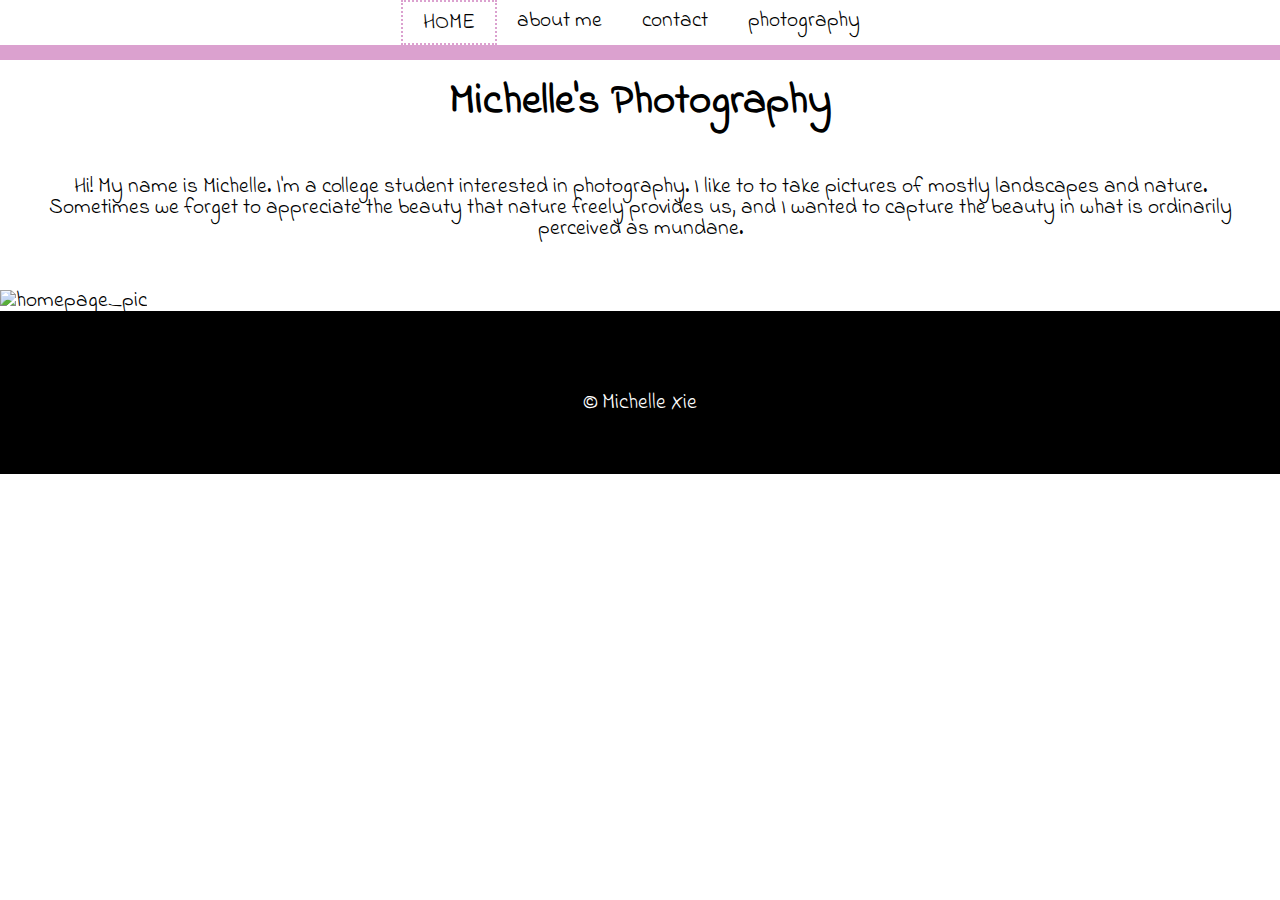
==== index.html @ f68c2c01 "Add files via upload" ====
<!DOCTYPE html>
<html lang="en">
  <head>
    <meta charset="utf-8">
    <meta name="viewport" content="width=device-width, initial-scale=1.0">
    <link rel="stylesheet" type="text/css" href="css/html5reset.css">
    <link rel="stylesheet" type="text/css" href="css/style.css">
    <link href="https://fonts.googleapis.com/css2?family=Indie+Flower&display=swap" rel="stylesheet">
    <title>Michelle's Photography</title>
  </head>
  <body>
    <a class = "skip" href="#skip">Skip to Main Content</a>
    <header>
    <nav>
        <ul class="nav_links">
          <li class="nav_item active"><a href="index.html">HOME</a></li>
          <li class="nav_item"><a href="about_me.html">about me</a></li>
          <li class="nav_item"><a href="contact.html">contact</a></li>
          <li class="nav_item"><a href="photography.html">photography</a></li>
        </ul>
      </nav>
    </header>
    <main class="about" id="skip" tabindex="0">
    <h1>Michelle's Photography</h1>
    <p>Hi! My name is Michelle. I'm a college student interested in photography. I like to to take pictures of mostly landscapes and nature. Sometimes we forget to appreciate the beauty that nature freely provides us, and I wanted to capture the beauty in what is ordinarily perceived as mundane. </p> 
    <div class= "homepage-images"></div>
      <img src= "images/homepage_pic_02.jpg" alt="homepage_pic" width= "500" height = "500"></img>
    </div>
    </main>
    <footer>
      <p><br/>
        &copy; Michelle Xie</p>
    </footer>
  </body>
</html>
---- css/style.css ----
body{ /* Test for this*/
  font-family: 'Indie Flower', cursive;
  margin: 0;
  padding: 0;
  font-size: 16pt; /* test for this! Make all sizes em or rem */
}

h1{
  font-size: 2em;
  text-align: center;
  line-height: 2;
}

h2{
  font-size: 1.5em;
  text-align: center;
  padding: 5px;
}

p {
  padding: 30px;
  text-align: center; 
}


a.skip{
  background: white;
  left: 0;
  padding: 6px;
  position: absolute;
  top: -40px;
  -webkit-transition: top 1s ease-out;
  transition: top 1s ease-out;
  z-index: 1;
}

a.skip:focus{
  top:0px;
  color: black;
  text-decoration-style: solid;
}

*:focus{
  border: 2px solid #dba1cf;
}

.all-images{
  display: grid; 
  grid-template-rows: auto auto auto; 
  grid-template-columns: auto auto auto; 
  text-align: center; 
}

.active{
  border: 2px dotted #dba1cf; 

}
.all-images img{
  width:100%;
  height: auto;  

}
form{
  width: 80%;
  margin: 0 auto;
}

input{
  width:80%;
}

textarea{
  width:80%;
  height: 25vh;
}

div + label{
  line-height: 25vh;
  vertical-align:top;
}
footer{
  background-color: black;
  color: white;
  padding: 30px;
  text-align: center;
}

.flex-container{
  padding:0; 
  margin:0; 
  list-style: none; 
  -ms-box-orient: horizontal; 
  display: flex;
  flex-direction: column; 
  justify-content: center; 
}

.flex-item img{
  width: 100%;  
  height: auto; 
}
.homepage-images{
  text-align: center; 
  display: grid; 
  grid-template-rows: auto auto; 
  grid-template-columns: auto;  
}


/* Navbar */
header{
  background: #fff;
  border-bottom: 15px solid #dba1cf;
  /*Your  code here again.*/
  display: flex; 
  align-items: center; 
  justify-content: center; 
}

.nav_links{
  /*Your code here again.*/
  display: grid;  
  grid-template-rows: auto auto auto auto;
  text-decoration: none;  
}

.nav_item a{
  color: black;
  text-decoration: none; 
}
.nav_item{
  padding: 10px;
}
.nav_item a:hover, a:focus{
  color: #dba1cf;
  text-decoration: underline;
  -webkit-text-decoration-style: solid;
          text-decoration-style: solid;
}
@media screen and (min-width: 750px){
  .flex-container{
    flex-wrap: wrap; 
    flex-direction: row; 
  }

  .flex-item img{
    width: 200px; 
    height: 500px; 
  }
  .all-images{
    display: flex; 
    grid-template-rows: auto auto auto; 
    grid-gap: 20px; 
    grid-template-columns: auto auto; 
    text-align: center; 
    padding: 10px; 
  }
  .homepage-images{
    text-align: center; 
    display: grid; 
    grid-template-rows: auto auto ; 
    grid-template-columns: auto;  
    padding: 10px; 
  }


  /* Navbar */
  header{
    /*Your code here again.*/  
    flex-direction: row; 
    display: flex; 
    align-items: flex-start; 
    justify-content: flex-start; 
  }

  .nav_links{
    /*Your code here again.*/ 
    display: grid; 
    grid-template-rows: auto auto auto auto; 
  }

  .nav_item a{
    padding: 10px;
  }
}
@media screen and (min-width: 1050px){
  .all-images{
    display: grid; 
    grid-template-rows: auto auto auto; 
    grid-gap: 50px; 
    grid-template-columns: auto auto; 
    text-align: center; 
    padding: 30px; 
  }

  .flex-container{
    justify-content: space-around; 
  }

  .flex-item img{
    width: 500px; 
    height: 500px; 
    padding: 70px; 

  }
  header{
    justify-content: center; 
  }
}

  .homepage-images{
  text-align: center; 
  display: grid; 
  grid-template-rows: auto; 
  grid-gap: 10px; 
  grid-template-columns: auto auto;  
  padding: 10px; 
}

  img:hover{
    opacity: 0.5; 
  }

  fieldset{
    display: grid; 
    grid-template-columns: 1fr; 
  }
  .nav_links{
    /*Your code here again.*/ 
    display: grid; 
    grid-template-columns: auto auto auto auto; 
  }
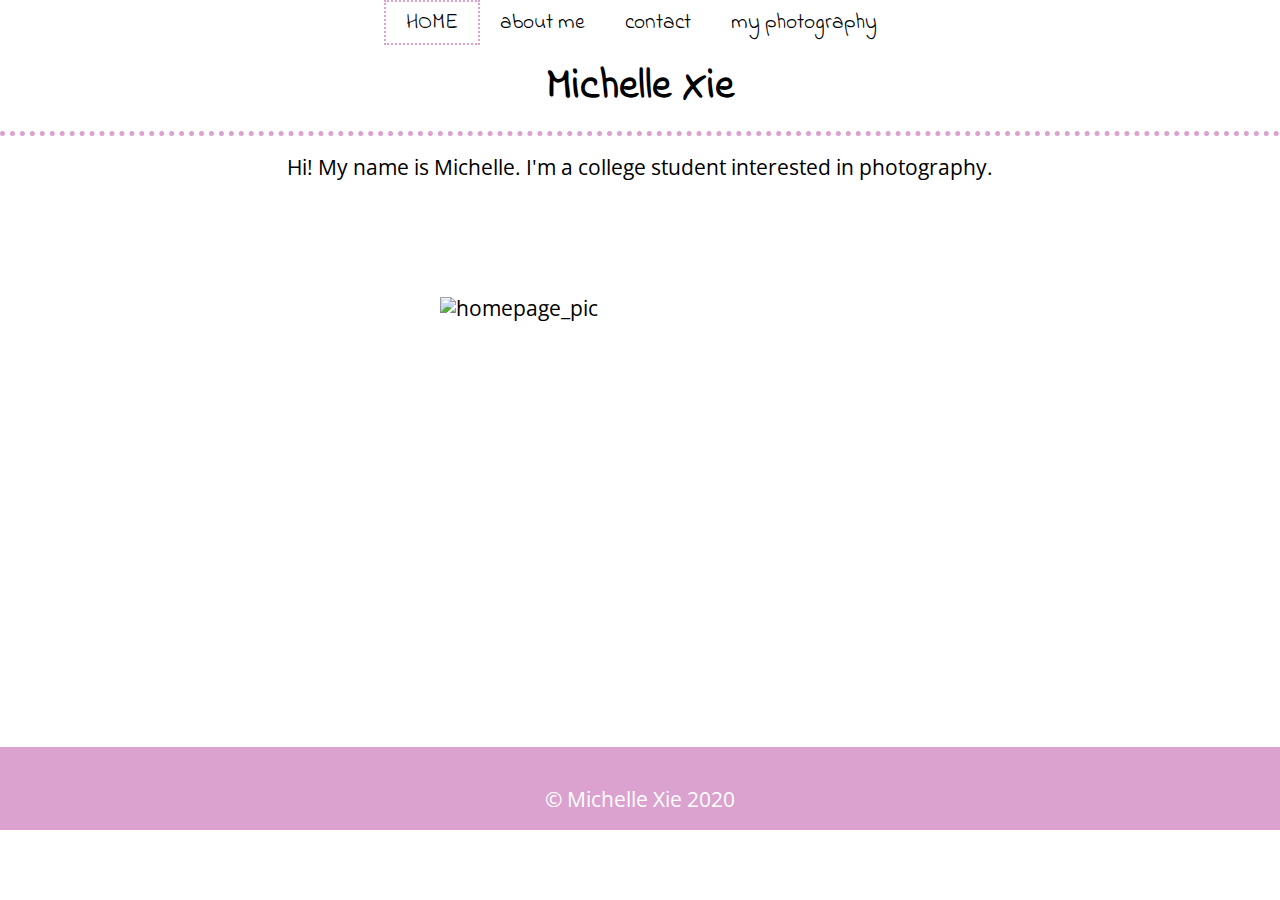
==== commit 39a0c7c9: "Add files via upload" ====
--- a/index.html
+++ b/index.html
@@ -1,11 +1,21 @@
 <!DOCTYPE html>
 <html lang="en">
   <head>
+    <!-- Global site tag (gtag.js) - Google Analytics -->
+<script async src="https://www.googletagmanager.com/gtag/js?id=G-GZE4WZMRB0"></script>
+<script>
+  window.dataLayer = window.dataLayer || [];
+  function gtag(){dataLayer.push(arguments);}
+  gtag('js', new Date());
+
+  gtag('config', 'G-GZE4WZMRB0');
+</script>
     <meta charset="utf-8">
     <meta name="viewport" content="width=device-width, initial-scale=1.0">
     <link rel="stylesheet" type="text/css" href="css/html5reset.css">
     <link rel="stylesheet" type="text/css" href="css/style.css">
     <link href="https://fonts.googleapis.com/css2?family=Indie+Flower&display=swap" rel="stylesheet">
+    <link href="https://fonts.googleapis.com/css2?family=Open+Sans:wght@300&display=swap" rel="stylesheet">
     <title>Michelle's Photography</title>
   </head>
   <body>
@@ -16,20 +26,19 @@
           <li class="nav_item active"><a href="index.html">HOME</a></li>
           <li class="nav_item"><a href="about_me.html">about me</a></li>
           <li class="nav_item"><a href="contact.html">contact</a></li>
-          <li class="nav_item"><a href="photography.html">photography</a></li>
+          <li class="nav_item"><a href="photography.html">my photography</a></li>
         </ul>
       </nav>
     </header>
     <main class="about" id="skip" tabindex="0">
-    <h1>Michelle's Photography</h1>
-    <p>Hi! My name is Michelle. I'm a college student interested in photography. I like to to take pictures of mostly landscapes and nature. Sometimes we forget to appreciate the beauty that nature freely provides us, and I wanted to capture the beauty in what is ordinarily perceived as mundane. </p> 
-    <div class= "homepage-images"></div>
-      <img src= "images/homepage_pic_02.jpg" alt="homepage_pic" width= "500" height = "500"></img>
-    </div>
+    <h1>Michelle Xie</h1>
+    <p>Hi! My name is Michelle. I'm a college student interested in photography.</p> 
+    <img src= "images/homepage_pic_02.jpg" alt="homepage_pic"  class = "center" width= "400" height = "350"></img>
+    
     </main>
     <footer>
       <p><br/>
-        &copy; Michelle Xie</p>
+        &copy; Michelle Xie 2020</p>
     </footer>
   </body>
 </html>
--- a/css/style.css
+++ b/css/style.css
@@ -1,5 +1,5 @@
 body{ /* Test for this*/
-  font-family: 'Indie Flower', cursive;
+  font-family: 'Open Sans', sans-serif;
   margin: 0;
   padding: 0;
   font-size: 16pt; /* test for this! Make all sizes em or rem */
@@ -9,17 +9,20 @@
   font-size: 2em;
   text-align: center;
   line-height: 2;
+  font-family: 'Indie Flower', cursive;
+  border-bottom: 5px dotted #dba1cf;
 }
 
 h2{
-  font-size: 1.5em;
+  font-size: 2em;
   text-align: center;
   padding: 5px;
 }
 
 p {
-  padding: 30px;
+  padding: 20px;
   text-align: center; 
+  font-size: 16pt;
 }
 
 
@@ -41,9 +44,66 @@
 }
 
 *:focus{
-  border: 2px solid #dba1cf;
-}
-
+  text-decoration: none; 
+}
+
+form{
+  width: 80%;
+  margin: 0 auto;
+}
+
+input{
+  width:80%;
+}
+
+textarea{
+  width:80%;
+  height: 25vh;
+}
+
+div + label{
+  line-height: 25vh;
+  vertical-align:top;
+}
+
+/* Navbar */
+header{
+  background: #fff;
+  /* border-bottom: 5px dotted #dba1cf; */
+  display: flex; 
+  align-items: center; 
+  justify-content: center; 
+  font-family: 'Indie Flower', cursive;
+}
+.center{  
+  display: block; 
+  margin-left: auto; 
+  margin-right: auto;  
+  padding: 100px; 
+}
+.nav_links{
+  display: flex;  
+  flex-direction: column;  
+}
+
+.nav_item a{
+  color: black;
+  text-decoration: none; 
+}
+.nav_item{
+  padding: 10px;
+}
+.nav_item a:hover{
+  color: #dba1cf;
+  text-decoration: none; 
+}
+
+.nav_item a:focus{
+  color: #dba1cf;
+  text-decoration: underline;
+  -webkit-text-decoration-style: solid;
+          text-decoration-style: solid;
+}
 .all-images{
   display: grid; 
   grid-template-rows: auto auto auto; 
@@ -60,83 +120,30 @@
   height: auto;  
 
 }
-form{
-  width: 80%;
-  margin: 0 auto;
-}
-
-input{
-  width:80%;
-}
-
-textarea{
-  width:80%;
-  height: 25vh;
-}
-
-div + label{
-  line-height: 25vh;
-  vertical-align:top;
-}
-footer{
-  background-color: black;
-  color: white;
-  padding: 30px;
-  text-align: center;
-}
-
 .flex-container{
-  padding:0; 
-  margin:0; 
+  padding:30px; 
+  margin:30px; 
   list-style: none; 
   -ms-box-orient: horizontal; 
   display: flex;
   flex-direction: column; 
-  justify-content: center; 
+  justify-content: space-around;
 }
 
 .flex-item img{
   width: 100%;  
-  height: auto; 
-}
-.homepage-images{
-  text-align: center; 
-  display: grid; 
-  grid-template-rows: auto auto; 
-  grid-template-columns: auto;  
-}
-
-
-/* Navbar */
-header{
-  background: #fff;
-  border-bottom: 15px solid #dba1cf;
-  /*Your  code here again.*/
-  display: flex; 
-  align-items: center; 
-  justify-content: center; 
-}
-
-.nav_links{
-  /*Your code here again.*/
-  display: grid;  
-  grid-template-rows: auto auto auto auto;
-  text-decoration: none;  
-}
-
-.nav_item a{
-  color: black;
-  text-decoration: none; 
-}
-.nav_item{
-  padding: 10px;
-}
-.nav_item a:hover, a:focus{
-  color: #dba1cf;
-  text-decoration: underline;
-  -webkit-text-decoration-style: solid;
-          text-decoration-style: solid;
-}
+  height: 500px; 
+  padding: 5px; 
+}
+
+
+footer{
+  background-color: #dba1cf;
+  color: white;
+  text-align: center;
+}
+
+
 @media screen and (min-width: 750px){
   .flex-container{
     flex-wrap: wrap; 
@@ -144,8 +151,8 @@
   }
 
   .flex-item img{
-    width: 200px; 
-    height: 500px; 
+    width: 250px; 
+    height: 300px; 
   }
   .all-images{
     display: flex; 
@@ -155,18 +162,14 @@
     text-align: center; 
     padding: 10px; 
   }
-  .homepage-images{
-    text-align: center; 
-    display: grid; 
-    grid-template-rows: auto auto ; 
-    grid-template-columns: auto;  
-    padding: 10px; 
-  }
-
-
+  .center{  
+    display: block; 
+    margin-left: auto; 
+    margin-right: auto;  
+  }
+  
   /* Navbar */
   header{
-    /*Your code here again.*/  
     flex-direction: row; 
     display: flex; 
     align-items: flex-start; 
@@ -174,9 +177,10 @@
   }
 
   .nav_links{
-    /*Your code here again.*/ 
-    display: grid; 
-    grid-template-rows: auto auto auto auto; 
+    display: flex; 
+    flex-direction: row; 
+    align-items: center; 
+    justify-content: center; 
   }
 
   .nav_item a{
@@ -194,6 +198,13 @@
   }
 
   .flex-container{
+    padding:0; 
+    margin:0; 
+    list-style: none; 
+    -ms-box-orient: horizontal; 
+    display: flex;
+    flex-direction: column; 
+    flex-direction: row;
     justify-content: space-around; 
   }
 
@@ -208,14 +219,12 @@
   }
 }
 
-  .homepage-images{
-  text-align: center; 
-  display: grid; 
-  grid-template-rows: auto; 
-  grid-gap: 10px; 
-  grid-template-columns: auto auto;  
-  padding: 10px; 
-}
+  .center{  
+    display: block; 
+    margin-left: auto; 
+    margin-right: auto;  
+    padding: 100px; 
+  }
 
   img:hover{
     opacity: 0.5; 
@@ -224,9 +233,10 @@
   fieldset{
     display: grid; 
     grid-template-columns: 1fr; 
+    padding: 30px; 
+    
   }
   .nav_links{
-    /*Your code here again.*/ 
-    display: grid; 
-    grid-template-columns: auto auto auto auto; 
+    display: flex;  
+    flex-direction: row;  
   }